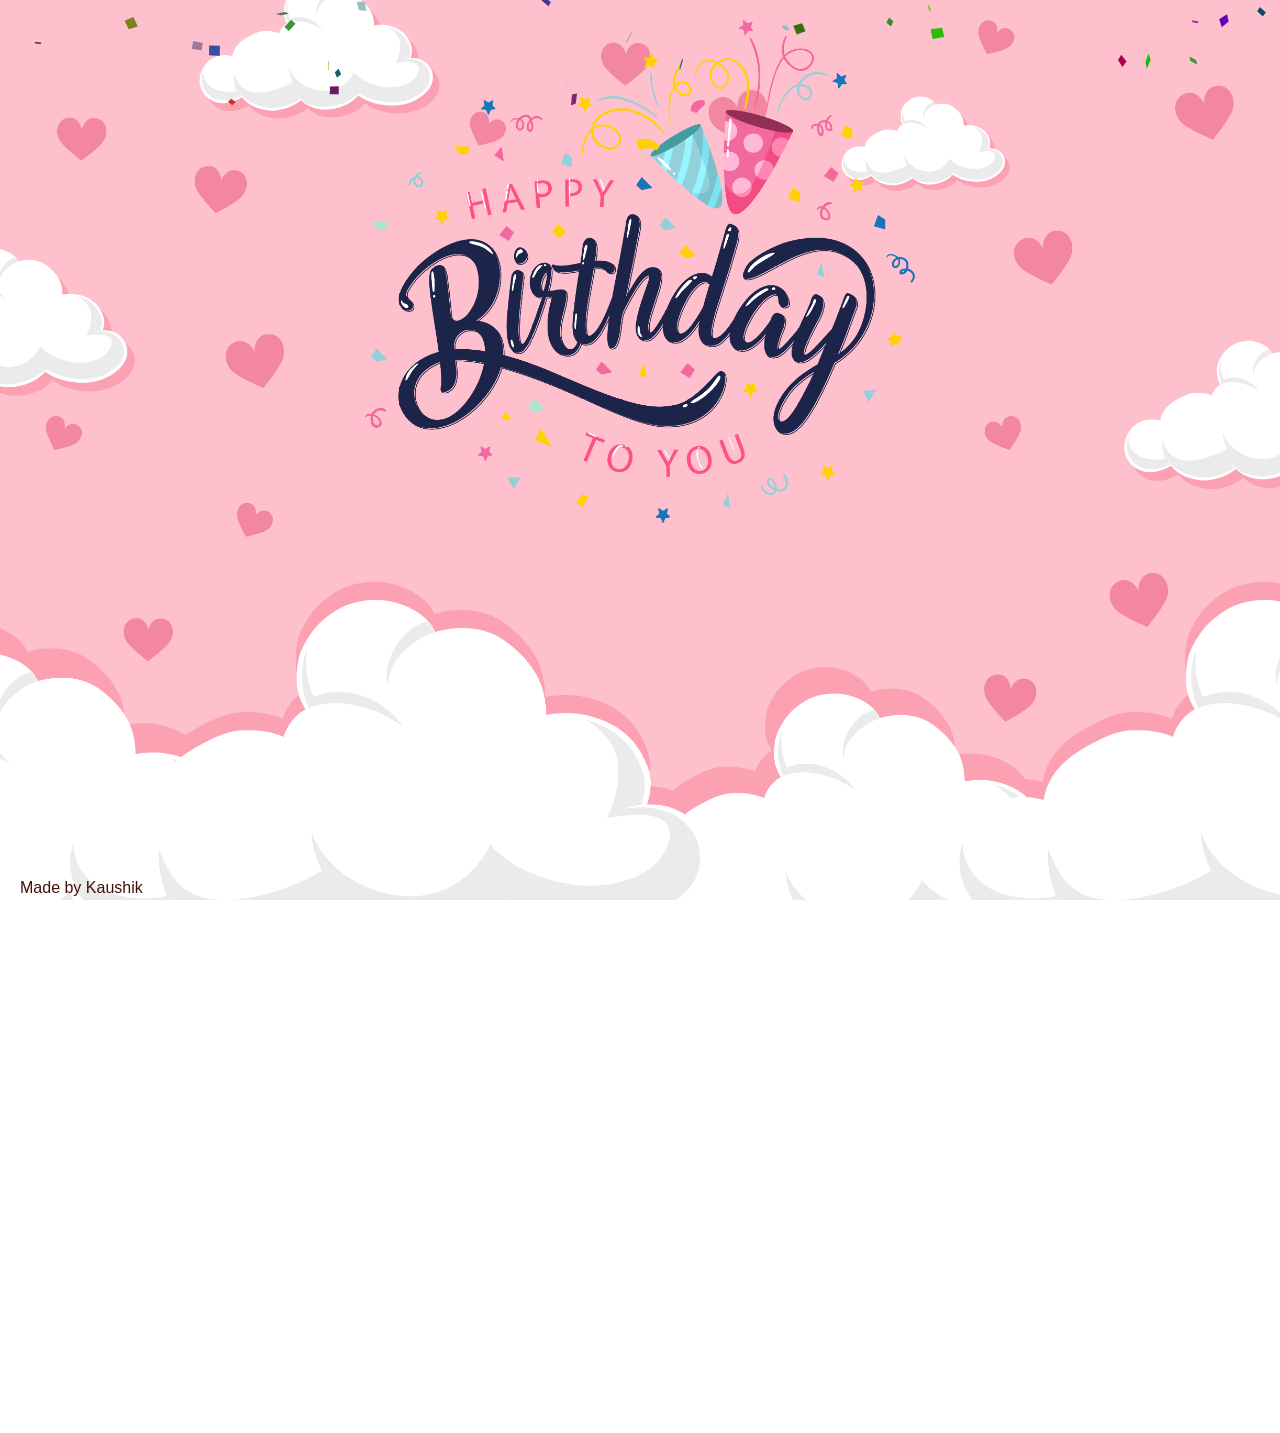
==== index.html @ 64606f9c "Add files via upload" ====
<!doctype html>
<html lang="en">

<head>
  <!-- Required meta tags -->
  <meta charset="utf-8">
  <meta name="viewport" content="width=device-width, initial-scale=1, shrink-to-fit=no">

  <!-- Bootstrap CSS -->
  <link rel="stylesheet" href="https://stackpath.bootstrapcdn.com/bootstrap/4.4.1/css/bootstrap.min.css"
    integrity="sha384-Vkoo8x4CGsO3+Hhxv8T/Q5PaXtkKtu6ug5TOeNV6gBiFeWPGFN9MuhOf23Q9Ifjh" crossorigin="anonymous">
  <link href="https://fonts.googleapis.com/css2?family=Quicksand:wght@300;500;700&display=swap" rel="stylesheet">
  <link rel="stylesheet" href="https://cdnjs.cloudflare.com/ajax/libs/animate.css/4.0.0/animate.min.css" />
  <link rel="stylesheet" href="style.css">
  <link rel="shortcut icon" type="image/x-icon" href="./img/hbd.png">
  <title>Happy Birthday!</title>
</head>

<body>
  <audio id="background-music" src="./music/monokrom.mp3" preload="auto">
  </audio>


  <div class="bg" id="content">

    <div class="container" id="timer">
      <h1 style="color: rgb(228, 76, 149); line-height: 1px; letter-spacing: 2px; font-weight: 800;">Countdown to <x id='name'></x> birthday :D</h1>
      <ul>
        <li><span id="days"></span>days</li>
        <li><span id="hours"></span>Hours</li>
        <li><span id="minutes"></span>Minutes</li>
        <li><span id="seconds"></span>Seconds</li>
      </ul>
    </div>

    <div id="slideSatu" class="animate__animated animate__slideInDown animate__slow d-none">
      <img src="./img/hbd1.png" class="img">
    </div>

    <div id="slideDua"
      class="slides d-none paper animate__zoomInDown animate__animated animate__delay-2s animate__slow">
      <div class="paper-content">
        <p id="teks1" class="teks"></p>
      </div>
    </div>

    <div id="slideTiga" class="slides d-none paper animate__fadeInRight animate__animated">
      <div class="paper-content">
        <p id="teks2" class="teks"></p>
      </div>
    </div>




    <div class="kotak d-none slides animate__animated animate__fadeInDown animate__delay-2s" id="slideEmpat">
      <div class="row">
        <div class="col-sm mt-1">
          <h5>Did you like it?</h5>
        </div>
      </div>
      <div class="row mt-2">
        <div class="col-4 offset-2">
          <button id="gak" class="btn btn-outline-danger"> No! </button>
        </div>
        <div class="col-4">
          <button id="suka" class="btn btn-outline-info"> Yes!! </button>
        </div>
      </div>
    </div>

    <div id="slideLima" class="d-none animate__bounceIn animate__animated animate__slow">
      <i class="fas fa-heart fa-5x text-danger"></i>
    </div>
    <p id="trims" class="text-muted d-none mt-2"></p>

    <p id="tap" class="d-none animate__animated animate__pulse text-muted animate__slow animate__repeat-3">Tap to Continue</p>
    <div class="gl">
      <div class="glass-container" id="glass">
        <div class="slide active">
          <img src="https://source.unsplash.com/900x600/?nature,forest" alt="Forest" />
          <div class="caption">Peaceful Forest</div>
        </div>
        <div class="slide">
          <img src="https://source.unsplash.com/900x600/?city,night" alt="City" />
          <div class="caption">City Lights</div>
        </div>
        <div class="slide">
          <img src="https://source.unsplash.com/900x600/?beach,sunset" alt="Beach" />
          <div class="caption">Golden Sunset</div>
        </div>
        <div class="slide">
          <img src="https://source.unsplash.com/900x600/?mountain,snow" alt="Mountain" />
          <div class="caption">Snowy Peaks</div>
        </div>
      </div>
      </div>
    <!-- Footer -->
    <footer class="page-footer font-small blue fixed-bottom">
      <h8 style="display: flex; padding-left: 20px; color: rgb(66, 19, 8);">Made by Kaushik</h8>

  
  <!-- Optional JavaScript -->
  <!-- jQuery first, then Popper.js, then Bootstrap JS -->
  <script src="https://code.jquery.com/jquery-3.4.1.slim.min.js"
    integrity="sha384-J6qa4849blE2+poT4WnyKhv5vZF5SrPo0iEjwBvKU7imGFAV0wwj1yYfoRSJoZ+n" crossorigin="anonymous">
  </script>
  <script src="https://stackpath.bootstrapcdn.com/bootstrap/4.4.1/js/bootstrap.min.js"
    integrity="sha384-wfSDF2E50Y2D1uUdj0O3uMBJnjuUD4Ih7YwaYd1iqfktj0Uod8GCExl3Og8ifwB6" crossorigin="anonymous">
  </script>
  <script src="https://kit.fontawesome.com/61e5120832.js" crossorigin="anonymous"></script>
  <script src="https://cdn.jsdelivr.net/npm/typeit@7.0.4/dist/typeit.min.js"></script>
  <script src="https://momentjs.com/downloads/moment.js"></script>
  <script src="https://momentjs.com/downloads/moment-with-locales.js"></script>
  <script src="https://momentjs.com/downloads/moment-timezone-with-data.js"></script>
  <script src="script.js"></script>
</body>

</html>
---- style.css ----
body,
html {
  height: 100%;  
  font-family: 'Quicksand', sans-serif;
  text-align: center;
  overflow: hidden;
}
    * {
      margin: 0;
      padding: 0;
      box-sizing: border-box;
      font-family: "Poppins", sans-serif;
    }


    li{
      margin: 10px;
      font-family: 'Trebuchet MS', 'Lucida Sans Unicode', 'Lucida Grande', 'Lucida Sans', Arial, sans-serif;
      color: #ed393f;
    }
    .gl {
      height: 100vh;
      display: flex;
      align-items: center;
      justify-content: center;
      overflow: hidden;

    }

    .glass-container {
      position: relative;
      width: 80vw;
      max-width: 900px;
      height: 60vh;
      border-radius: 30px;
      background: rgba(255, 255, 255, 0.15);
      box-shadow: 0 8px 32px rgba(31, 38, 135, 0.37);
      backdrop-filter: blur(10px);
      -webkit-backdrop-filter: blur(10px);
      border: 4px solid rgba(255, 255, 255, 0.18);
      overflow: hidden;
      z-index: -1;
    }

    .slide {
      position: absolute;
      width: 100%;
      height: 100%;
      opacity: 0;
      transition: opacity 1s ease-in-out;
    }

    .slide.active {
      opacity: 1;
    }

    .slide img {
      width: 100%;
      height: 100%;
      object-fit: cover;
      border-radius: 30px;
    }

    .caption {
      position: absolute;
      bottom: 20px;
      left: 50%;
      transform: translateX(-50%);
      background: rgba(0, 0, 0, 0.4);
      padding: 10px 20px;
      border-radius: 12px;
      color: #fff;
      font-size: 1.1rem;
      backdrop-filter: blur(6px);
    }

    @media (max-width: 768px) {
      .glass-container {
        width: 90vw;
        height: 50vh;
      }
      .caption {
        font-size: 0.9rem;
      }
    }
.bg {
  /* Location of the image */
  background-image: url(./img/background.jpg);
  background-position: center center;
  background-repeat: no-repeat;
  background-attachment: fixed;

  /* This is what makes the background image rescale based
     on the container's size */
  background-size: cover;

  /* Set a background color that will be displayed
     while the background image is loading */
  background-color: #FEC0CD;
  height: 100%;
  z-index: 10;
}


.img {
  display: inline-block;
  margin-left: auto;
  margin-right: auto;
  position: relative;
  top: 20px;
  margin-bottom: 30px;
  width: 550px;
}

#tap {
  display: inline-block;
  font-size: 20px;
  color: #D44147;
}

.foto {
  width: 80%;
  max-width: 400px;
  min-width: 300px;
  margin-top: 100px;
  /* margin-left: auto;
  margin-right: auto;
  margin-bottom: 20px; */
  display: inline-block;
  /* vertical-align: middle;
  line-height: normal; */
}


/* Paper */
@import url(https://fonts.googleapis.com/css?family=Roboto);
@import url(https://fonts.googleapis.com/css?family=Handlee);


.paper {
  font-family: 'Roboto', sans-serif;
  position: relative;
  width: 90%;
  max-width: 800px;
  min-width: 300px;
  height: 540px;
  margin: 50px auto;
  display: inline-block;
  vertical-align: middle;
  line-height: normal;
  background: #fafafa;
  border-radius: 10px;
  box-shadow: 0 2px 8px rgba(215, 39, 39, 0.3);
  overflow: hidden;
}

.paper:before {
  content: '';
  position: absolute;
  top: 0;
  bottom: 0;
  left: 5px;
  width: 45px;
  background: radial-gradient(#616161 6px, transparent 7px) repeat-y;
  background-size: 30px 30px;
  border-right: 3px solid #D44147;
  box-sizing: border-box;
}

.paper-content {
  position: absolute;
  top: 30px;
  right: 0;
  bottom: 30px;
  left: 50px;
  background: linear-gradient(transparent, transparent 28px, #91D1D3 28px);
  background-size: 30px 30px;
}

.paper-content .teks {
  text-align: left;
  width: 100%;
  max-width: 100%;
  height: 100%;
  max-height: 100%;
  line-height: 30px;
  padding: 0 10px;
  border: 0;
  outline: 0;
  background: transparent;
  color: #3f3f44;
  font-family: 'Handlee', cursive;
  font-size: 18px;
  box-sizing: border-box;
  z-index: 1;
}

.kotak {
  position: relative;
  width: 90%;
  max-width: 550px;
  min-width: 200px;
  max-height: 350px;
  min-height: 150px;
  top: 200px;
  padding: 30px 0;
  display: inline-block;
  background: #fafafa;
  border-radius: 30px;
  box-shadow: 0 2px 8px rgba(232, 105, 105, 0.3);
  overflow: hidden;
}

.btn {
  border-radius: 80px;
}

#slideLima {
  position: relative;
  top: 300px;
}

#trims {
  position: relative;
  top: 300px;
  display: inline-block;
}

h1 {
  font-weight: normal;
}

li {
  display: inline-block;
  font-size: 16px;
  list-style-type: none;
  position: relative;
  left: -20px;
  margin-top: 10px;
  padding: 10px;
  text-transform: uppercase;
}

li span {
  display: block;
  font-size: 24px;
}

body {
  -webkit-box-align: center;
  -ms-flex-align: center;
  align-items: center;
}

.container {
  color: #333;
  position: relative;
  top: 250px;
  padding: 0;
  text-align: center;
}
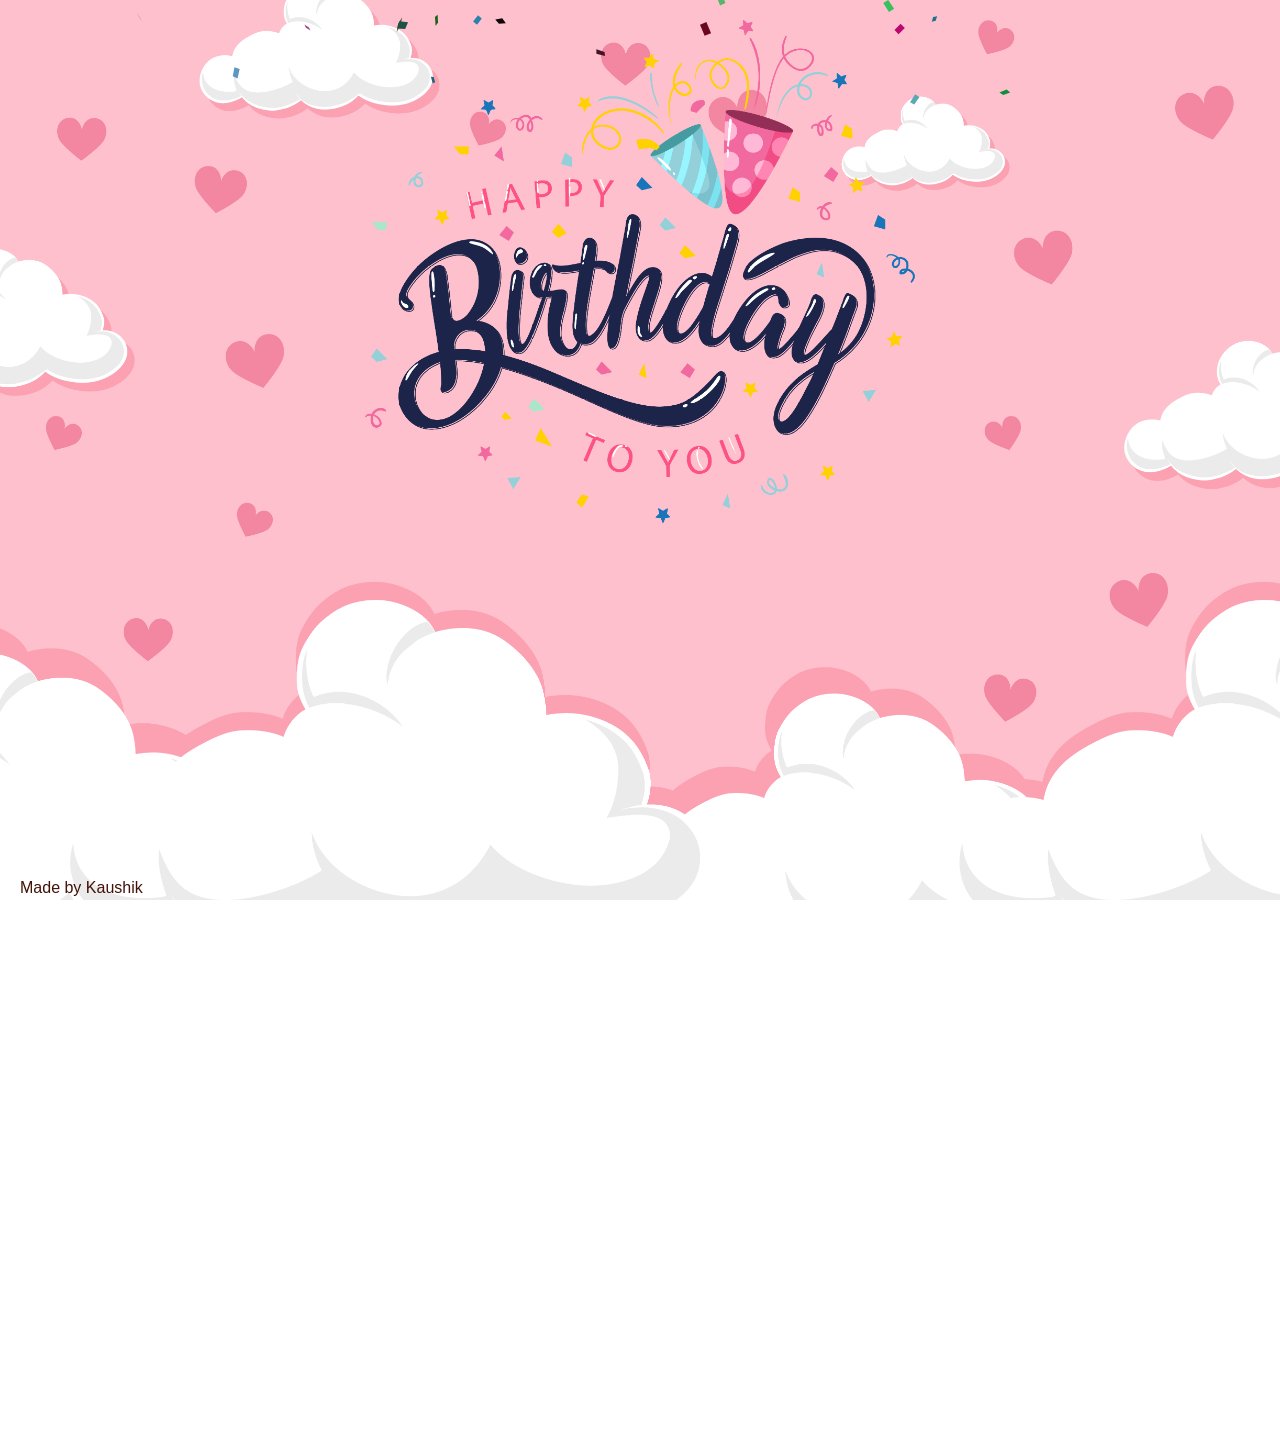
==== commit 2481cfd7: "Update index.html" ====
--- a/index.html
+++ b/index.html
@@ -24,7 +24,7 @@
   <div class="bg" id="content">
 
     <div class="container" id="timer">
-      <h1 style="color: rgb(228, 76, 149); line-height: 1px; letter-spacing: 2px; font-weight: 800;">Countdown to <x id='name'></x> birthday :D</h1>
+      <h1 style=" color: rgb(228, 76, 149); line-height: 1px; letter-spacing: 2px; font-weight: 800;">Countdown to <x id='name'></x> birthday :D</h1>
       <ul>
         <li><span id="days"></span>days</li>
         <li><span id="hours"></span>Hours</li>
@@ -34,7 +34,7 @@
     </div>
 
     <div id="slideSatu" class="animate__animated animate__slideInDown animate__slow d-none">
-      <img src="./img/hbd1.png" class="img">
+      <img src="./img/hbd1.png" class="img" id="ii">
     </div>
 
     <div id="slideDua"
@@ -75,23 +75,47 @@
     <p id="trims" class="text-muted d-none mt-2"></p>
 
     <p id="tap" class="d-none animate__animated animate__pulse text-muted animate__slow animate__repeat-3">Tap to Continue</p>
-    <div class="gl">
-      <div class="glass-container" id="glass">
+    <div class="gl ">
+      <div class="glass-container d-none" id="glass">
         <div class="slide active">
-          <img src="https://source.unsplash.com/900x600/?nature,forest" alt="Forest" />
-          <div class="caption">Peaceful Forest</div>
+          <img src="./img/IMG_20250915_135449~2.jpg" alt="Forest" />
+          <div class="caption">Photoshot</div>
         </div>
         <div class="slide">
-          <img src="https://source.unsplash.com/900x600/?city,night" alt="City" />
-          <div class="caption">City Lights</div>
+          <img src="./img/IMG-20250927-WA0061.jpg" alt="City22" />
+          <div class="caption">Time together</div>
         </div>
         <div class="slide">
-          <img src="https://source.unsplash.com/900x600/?beach,sunset" alt="Beach" />
-          <div class="caption">Golden Sunset</div>
+          <img src="./img/IMG-20251021-WA0041.jpg" alt="City24" />
+          <div class="caption">Cute Baby</div>
         </div>
         <div class="slide">
-          <img src="https://source.unsplash.com/900x600/?mountain,snow" alt="Mountain" />
-          <div class="caption">Snowy Peaks</div>
+          <img src="./img/IMG_20251005_172332~2.jpg" alt="City25" />
+          <div class="caption">Her Place</div>
+        </div>
+        <div class="slide">
+          <img src="./img/IMG_20251108_145954.jpg" alt="City23" />
+          <div class="caption">Celebration with her</div>
+        </div>
+        <div class="slide">
+          <img src="./img/IMG_20250916_070701.jpg" alt="City222" />
+          <div class="caption">Heart full Hug :3</div>
+        </div>
+        <div class="slide">
+          <img src="./img/IMG_20250928_115336.jpg" alt="Beach" />
+          <div class="caption">Pretty little Babby</div>
+        </div>
+        <div class="slide">
+          <img src="./img/IMG_20250930_124723~2.jpg" alt="Mountain" />
+          <div class="caption">Puja Moments</div>
+        </div>
+        <div class="slide">
+          <img src="./img/IMG-20250916-WA0000.jpg" alt="City" />
+          <div class="caption">Wow :0</div>
+        </div>
+        <div class="slide">
+          <img src="./img/IMG-20250920-WA0000.jpg" alt="City2" />
+          <div class="caption">Love</div>
         </div>
       </div>
       </div>
@@ -116,4 +140,4 @@
   <script src="script.js"></script>
 </body>
 
-</html>+</html>
--- a/style.css
+++ b/style.css
@@ -81,6 +81,13 @@
       }
       .caption {
         font-size: 0.9rem;
+      }
+      h1{
+        font-size: 1.4rem;
+        padding-bottom: 3rem;
+      }
+      ul{
+        padding-left: 2rem;
       }
     }
 .bg {
@@ -259,3 +266,4 @@
   padding: 0;
   text-align: center;
 }
+
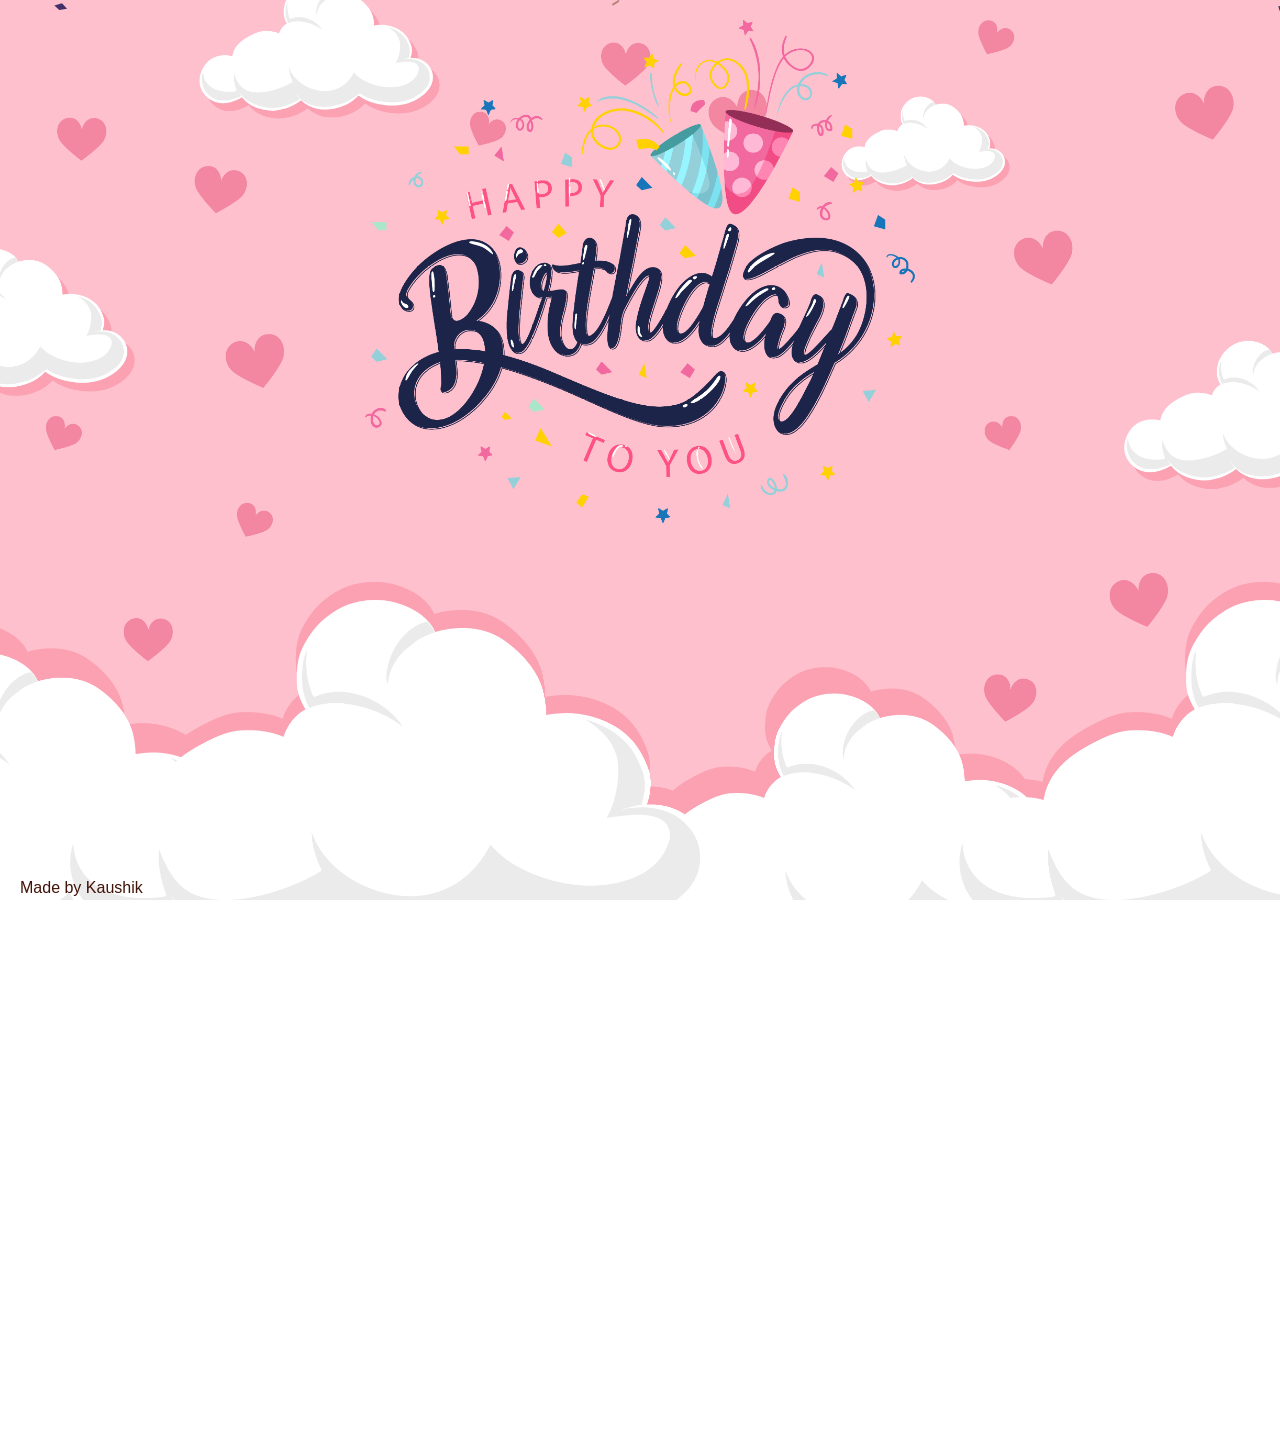
==== commit 5d001c59: "Update index.html" ====
--- a/index.html
+++ b/index.html
@@ -114,6 +114,10 @@
           <div class="caption">Wow :0</div>
         </div>
         <div class="slide">
+          <img src="./img/IMG_20251108_144555.jpg" alt="City" />
+          <div class="caption">Birthday Girl</div>
+        </div>
+        <div class="slide">
           <img src="./img/IMG-20250920-WA0000.jpg" alt="City2" />
           <div class="caption">Love</div>
         </div>
@@ -141,3 +145,4 @@
 </body>
 
 </html>
+
--- a/style.css
+++ b/style.css
@@ -11,8 +11,9 @@
       box-sizing: border-box;
       font-family: "Poppins", sans-serif;
     }
-
-
+    #timer{
+      margin-bottom: 112rem;
+    }
     li{
       margin: 10px;
       font-family: 'Trebuchet MS', 'Lucida Sans Unicode', 'Lucida Grande', 'Lucida Sans', Arial, sans-serif;
@@ -29,17 +30,18 @@
 
     .glass-container {
       position: relative;
+      margin-bottom: 4rem;
       width: 80vw;
       max-width: 900px;
-      height: 60vh;
-      border-radius: 30px;
+      height: 90vh;
+      border-radius: 32px;
       background: rgba(255, 255, 255, 0.15);
       box-shadow: 0 8px 32px rgba(31, 38, 135, 0.37);
-      backdrop-filter: blur(10px);
-      -webkit-backdrop-filter: blur(10px);
-      border: 4px solid rgba(255, 255, 255, 0.18);
+      backdrop-filter: blur(7px);
+      -webkit-backdrop-filter: blur(7px);
+      border: 8px solid rgba(255, 255, 255, 0.18);
       overflow: hidden;
-      z-index: -1;
+      z-index: 1;
     }
 
     .slide {
@@ -68,28 +70,36 @@
       transform: translateX(-50%);
       background: rgba(0, 0, 0, 0.4);
       padding: 10px 20px;
-      border-radius: 12px;
+      border-radius: 15px;
       color: #fff;
       font-size: 1.1rem;
-      backdrop-filter: blur(6px);
+      backdrop-filter: blur(4px);
     }
 
     @media (max-width: 768px) {
       .glass-container {
         width: 90vw;
-        height: 50vh;
+        height: 60vh;
       }
       .caption {
         font-size: 0.9rem;
       }
       h1{
         font-size: 1.4rem;
+        font-weight: 900;
         padding-bottom: 3rem;
       }
       ul{
         padding-left: 2rem;
       }
-    }
+      .img{
+        margin-top: 4rem;
+      }
+      .paper-content{
+        margin-top: 2rem;
+      }
+    }
+
 .bg {
   /* Location of the image */
   background-image: url(./img/background.jpg);
@@ -156,7 +166,7 @@
   vertical-align: middle;
   line-height: normal;
   background: #fafafa;
-  border-radius: 10px;
+  border-radius: 20px;
   box-shadow: 0 2px 8px rgba(215, 39, 39, 0.3);
   overflow: hidden;
 }
@@ -266,4 +276,3 @@
   padding: 0;
   text-align: center;
 }
-
